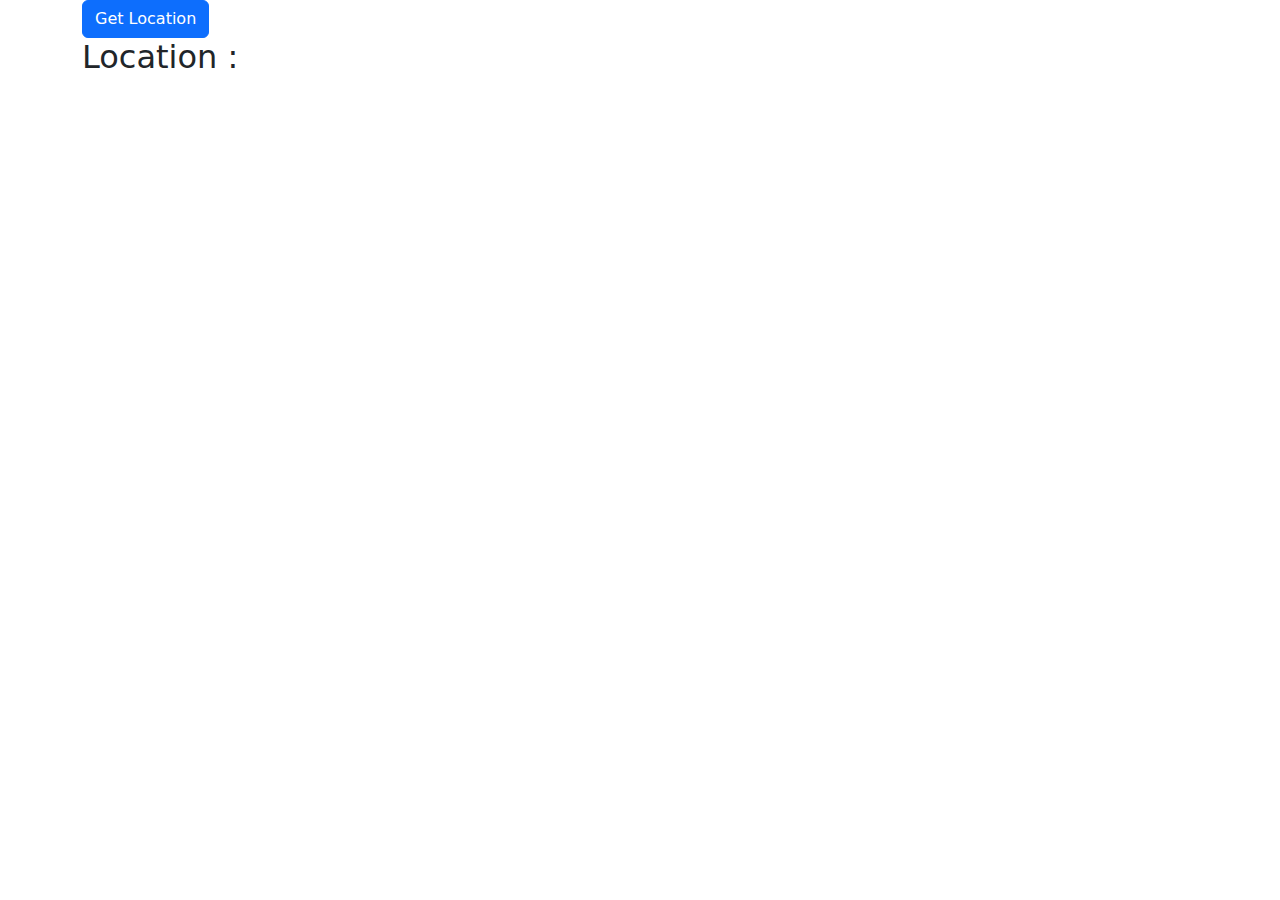
==== API/index.html @ b0fcbdf1 "Initial commit" ====
<!DOCTYPE html>
<html lang="en">
  <head>
    <title>Bootstrap Example</title>
    <meta charset="utf-8" />
    <meta name="viewport" content="width=device-width, initial-scale=1" />
    <link
      href="https://cdn.jsdelivr.net/npm/bootstrap@5.2.3/dist/css/bootstrap.min.css"
      rel="stylesheet"
    />
    <script src="https://cdn.jsdelivr.net/npm/bootstrap@5.2.3/dist/js/bootstrap.bundle.min.js"></script>
  </head>
  <body>
    <div class="container">
      <button type="button" class="btn btn-primary">Get Location</button>
      <h2 class="location">Location :</h2>
    </div>
    <script src="script.js"></script>
  </body>
</html>
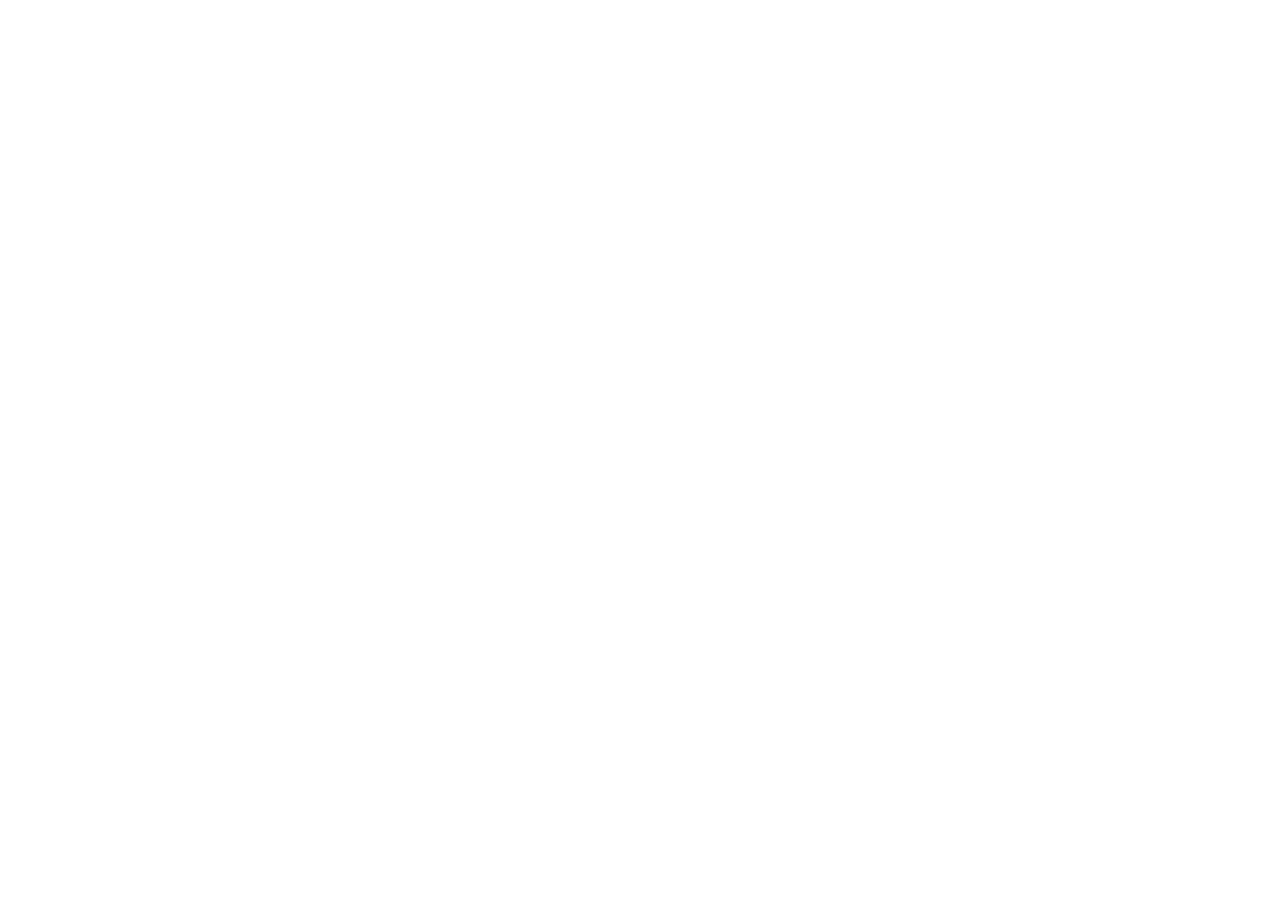
==== commit a3420c16: "Initial commit" ====
--- a/API/index.html
+++ b/API/index.html
@@ -1,7 +1,7 @@
 <!DOCTYPE html>
 <html lang="en">
   <head>
-    <title>Bootstrap Example</title>
+    <title>HTTP Request</title>
     <meta charset="utf-8" />
     <meta name="viewport" content="width=device-width, initial-scale=1" />
     <link
@@ -11,10 +11,7 @@
     <script src="https://cdn.jsdelivr.net/npm/bootstrap@5.2.3/dist/js/bootstrap.bundle.min.js"></script>
   </head>
   <body>
-    <div class="container">
-      <button type="button" class="btn btn-primary">Get Location</button>
-      <h2 class="location">Location :</h2>
-    </div>
+    <div class="container"></div>
     <script src="script.js"></script>
   </body>
 </html>
